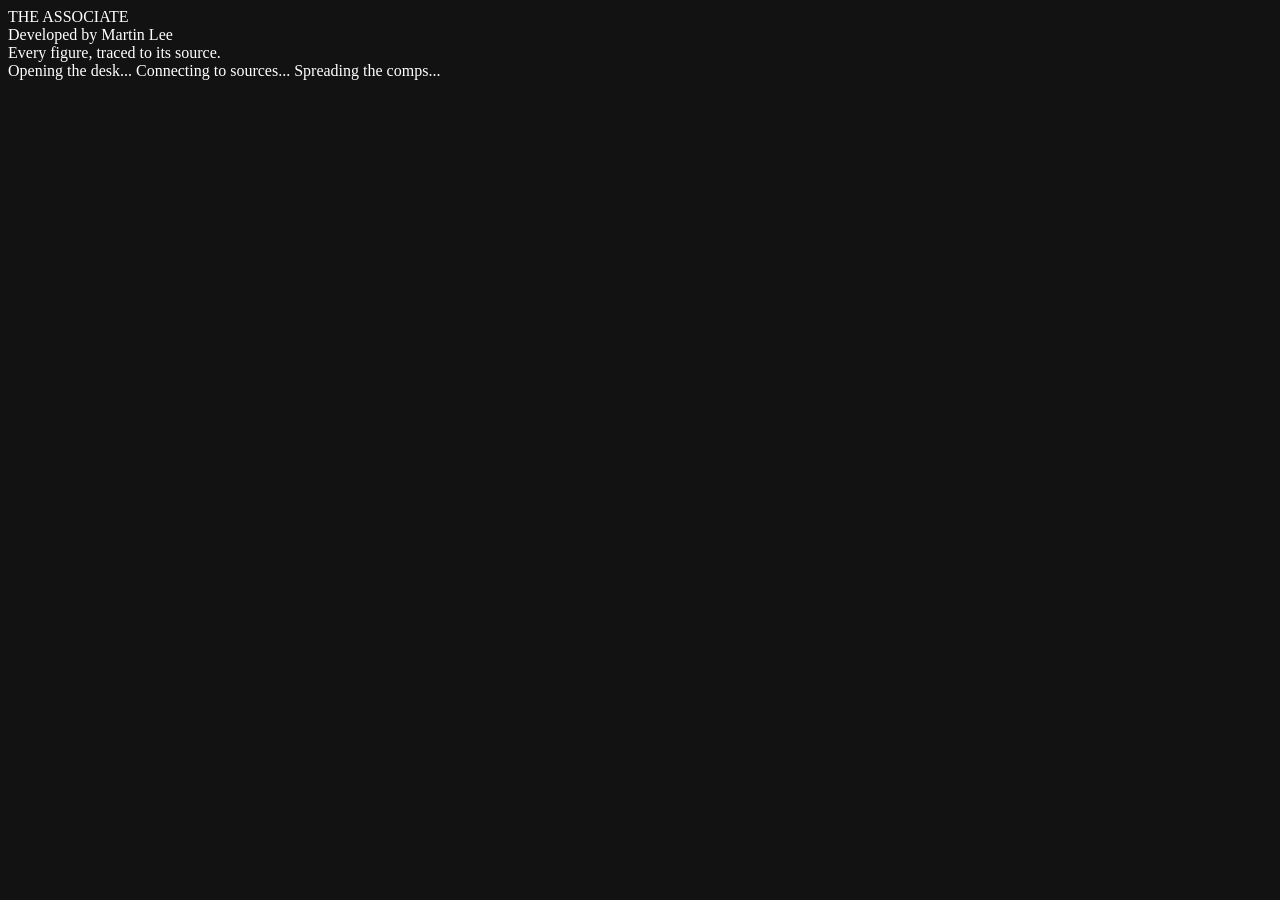
==== web/index.html @ e674bfb4 "Check data sources by calling them, not by looking for a key The sidebar's "연결" badge only ever mean" ====
<!doctype html>
<html lang="ko">
<head>
<meta charset="utf-8">
<!-- viewport-fit=cover: 노치·홈인디케이터 영역까지 배경을 채우고, 실제 여백은 CSS 의
     env(safe-area-inset-*) 로 준다. 이게 없으면 아이폰에서 하단 입력창이 홈바에 가린다.
     maximum-scale 은 넣지 않는다 — 확대를 막으면 접근성이 깨진다(대신 입력 글자를 16px 로
     올려 iOS 의 자동 확대를 원인부터 없앤다). -->
<meta name="viewport" content="width=device-width, initial-scale=1, viewport-fit=cover">
<meta name="robots" content="noindex, nofollow">
<title>The Associate</title>

<!-- PWA: 홈 화면에 추가하면 주소창 없이 앱처럼 실행된다 -->
<link rel="manifest" href="/manifest.webmanifest">
<meta name="theme-color" content="#0A0E17">
<meta name="color-scheme" content="dark">
<meta name="mobile-web-app-capable" content="yes">
<!-- iOS 전용(표준 mobile-web-app-capable 을 아직 안 보는 버전이 있다) -->
<meta name="apple-mobile-web-app-capable" content="yes">
<meta name="apple-mobile-web-app-status-bar-style" content="black-translucent">
<meta name="apple-mobile-web-app-title" content="Associate">
<link rel="apple-touch-icon" href="/static/icons/apple-touch-icon.png">
<link rel="stylesheet" href="/static/styles.css">
<link rel="icon" href="data:image/svg+xml,<svg xmlns='http://www.w3.org/2000/svg' viewBox='0 0 32 32'><rect width='32' height='32' fill='%230A0E17'/><text y='23' x='6' font-size='20' fill='%23F0B429' font-family='sans-serif' font-weight='600'>A</text></svg>">
</head>
<body>

<!-- 첫 로드 스플래시 (CSS 로 자동 페이드아웃) -->
<div class="splash" id="splash">
  <div class="splash-inner">
    <div class="wordmark">THE ASSOCIATE</div>
    <div class="byline">Developed by Martin Lee</div>
    <div class="rule"></div>
    <div class="tagline">Every figure, traced to its source.</div>
    <div class="loading">
      <span class="ln">Opening the desk<span class="dots"><span>.</span><span>.</span><span>.</span></span></span>
      <span class="ln">Connecting to sources<span class="dots"><span>.</span><span>.</span><span>.</span></span></span>
      <span class="ln">Spreading the comps<span class="dots"><span>.</span><span>.</span><span>.</span></span></span>
    </div>
  </div>
</div>

<!-- 로그인 -->
<div class="gate" id="gate" hidden>
  <div class="gate-box">
    <div class="wordmark sm">THE ASSOCIATE</div>
    <div class="byline sm">Developed by Martin Lee</div>
    <div class="rule"></div>
    <div class="tagline">Every figure, traced to its source.</div>
    <div class="gate-form">
      <!-- 서버가 "설정이 없어 못 연다"고 하면 폼은 감추고 안내만 남긴다(눌러도 소용없으므로) -->
      <form id="login-form" class="gate-fields" autocomplete="on">
        <label id="name-row"><span>Name</span>
          <input type="text" id="login-name" autocomplete="username" spellcheck="false">
        </label>
        <label><span>Password</span>
          <input type="password" id="login-password" autocomplete="current-password" required>
        </label>
        <button type="submit" class="primary" id="login-submit">Sign in</button>
      </form>
      <p class="gate-msg" id="gate-msg" hidden></p>
      <p class="gate-hint" id="gate-hint">접근 권한을 받은 사용자만 이용할 수 있습니다.</p>
    </div>
  </div>
</div>

<!-- 본 앱 -->
<div class="shell" id="shell" hidden>
  <aside class="sidebar" id="sidebar">
    <div class="viewer-row" id="viewer-row" hidden>
      <span class="viewer" id="viewer-label"></span>
      <a class="ghost sm" id="admin-link" href="/admin" title="관리자 페이지" hidden>Admin</a>
      <button class="ghost sm" id="logout-btn" title="로그아웃">Out</button>
    </div>

    <!-- 홈 화면 설치. 안드로이드·데스크톱 Chrome 은 버튼으로, iOS 는 안내 문구로
         (Safari 는 프롬프트를 코드로 띄우는 API 를 제공하지 않는다). -->
    <button class="ghost wide" id="install-btn" hidden>📲&nbsp; 홈 화면에 앱으로 추가</button>
    <p class="hint" id="install-hint" hidden></p>

    <div class="sec">Conversations</div>
    <button class="ghost wide" id="new-session">＋&nbsp; New session</button>
    <p class="warn" id="ephemeral-warn" hidden>⚠︎ Ephemeral storage — conversations reset on redeploy.</p>
    <div class="session-list" id="session-list"></div>

    <div class="divider"></div>

    <div class="sec">Data Sources</div>
    <p class="hint">Click any item for details. 🟢 official 🔵 reference · ✅ live ⬜ key needed 🔜 planned</p>

    <!-- 실제 응답을 확인한 결과. 키 존재 여부만 보던 표시를 이 결과로 덮어쓴다. -->
    <div class="health-bar" id="health-bar" hidden>
      <span id="health-msg">확인 중…</span>
      <button type="button" class="ghost sm" id="health-refresh" title="지금 다시 확인">다시 확인</button>
    </div>

    <details class="engine" id="engine-box">
      <summary id="engine-summary">🧠 Engine</summary>
      <div class="engine-body">
        <p class="hint">질문을 이해하고 <strong>어떤 도구(API)를 부를지</strong> 결정합니다. 숫자는 만들지 않습니다.</p>
        <label><span>제공사</span>
          <select id="provider-select"></select>
        </label>
        <label><span>모델</span>
          <select id="model-select"></select>
        </label>
        <input type="text" id="model-custom" placeholder="예: gpt-5, gemini-2.5-pro" hidden>
        <label id="reasoning-row"><span>추론 강도</span>
          <select id="reasoning-select"></select>
        </label>
        <p class="hint" id="reasoning-hint"></p>
        <p class="engine-key" id="engine-key"></p>
      </div>
    </details>

    <div id="source-groups"></div>

    <div id="skills-section" hidden>
      <div class="divider"></div>
      <div class="sec">Playbooks</div>
      <p class="hint">정식 평가·보고서를 요청하면 이 절차서를 따라 승인 단계를 거쳐 진행합니다.</p>
      <div id="skill-list"></div>
    </div>
  </aside>

  <!-- 모바일에서 사이드바가 화면을 덮을 때 뒤를 눌러 닫는 영역. 데스크톱에선 항상 숨김. -->
  <div class="sidebar-backdrop" id="sidebar-backdrop" hidden></div>
  <main class="main">
    <button class="ghost sm sidebar-toggle" id="sidebar-toggle" title="사이드바">☰</button>
    <div class="content">
      <h1>The Associate<span class="by">Developed by Martin Lee</span>
        <button type="button" class="ghost sm help-btn" id="help-btn">사용 방법</button></h1>
      <p class="lede">Your AI valuation associate — the work an investment bank or accounting
        firm would run, on demand.</p>
      <p class="lede">Every figure traces back to a public source. No fabricated numbers,
        no hallucinations — and it will tell you when the data is not there, or refuse when
        you ask it to work backwards from a target price.</p>

      <p class="warn box" id="engine-warn" hidden></p>

      <ul class="caps" id="caps">
        <li>Pull primary disclosures straight from the filing — Korea (DART), the U.S. (SEC
          EDGAR) and Japan (EDINET) — and read the financials line by line, footnotes
          included. Taiwan runs off a market-data provider, and every figure says so.</li>
        <li>Mark the inputs that actually move a valuation — risk-free curves, credit spreads
          by rating, equity risk premia, corporate tax and country risk, Beta with its
          explanatory power — off the Bank of Korea, FRED and Damodaran.</li>
        <li>Put it to work in whatever the situation calls for — DCF, cross-border trading
          comps on a single trading day and LTM basis, and Korean statutory appraisal — with
          every number tied back to where it came from.</li>
        <li>Refuse the valuation that does not hold. A captive-finance parent does not get a
          single-entity DCF, a lender does not get an EV multiple, and a negative equity
          value is reported as NM rather than dressed up as a price.</li>
      </ul>

      <div class="chat" id="chat"></div>
    </div>

    <!-- 전송이 서버에 닿지 못했을 때만 뜬다. 입력 원문은 입력창에 복원된다. -->
    <div class="retry-banner" id="retry-banner" hidden>
      <span class="retry-msg"></span>
      <button type="button" class="ghost sm retry-btn">다시 보내기</button>
    </div>
    <form class="composer" id="composer">
      <textarea id="question" rows="1" placeholder="Instruct the associate…  (밸류에이션·데이터 질문)"
                autocomplete="off"></textarea>
      <button type="submit" class="primary" id="send-btn" title="보내기 (Enter)">↑</button>
    </form>
  </main>
</div>

<!-- 사용 방법 (팀 온보딩) -->
<div class="modal" id="help-modal" hidden>
  <div class="modal-box">
    <div class="modal-head">
      <div>
        <div class="modal-title">The Associate 사용 방법</div>
        <div class="hint">공시 원문에서 직접 숫자를 가져와, 출처가 끝까지 추적되는 분석을 만듭니다.</div>
      </div>
      <button class="ghost sm" id="help-close" title="닫기 (Esc)">✕</button>
    </div>
    <div class="modal-body guide">

      <section>
        <h3>이게 뭔가요</h3>
        <p>애널리스트·회계법인 Associate가 하는 <strong>실행 업무</strong>를 대신합니다 —
          공시를 뒤지고, 숫자를 모으고, 계산하고, 표로 정리하는 일입니다.
          <strong>판단은 사람이 합니다.</strong> 어떤 회사를 어떤 방법으로 볼지, 그 성장 스토리를
          믿을지는 여전히 당신 몫이고, 이 도구는 그 판단에 쓸 근거를 만들어 줍니다.</p>
        <ul class="pillars">
          <li><strong>숫자를 지어내지 않습니다.</strong> 모든 값은 DART·SEC·EDINET 같은 공개
            소스에서 가져오고, 못 찾으면 채우는 대신 “못 찾았다”고 말합니다.</li>
          <li><strong>출처가 끝까지 붙어 다닙니다.</strong> 값마다 출처·기준일·등급이 따라오고,
            링크를 누르면 원문으로 갑니다.</li>
          <li><strong>성립하지 않는 평가는 거절합니다.</strong> 이건 고장이 아니라 기능입니다(아래 참고).</li>
        </ul>
      </section>

      <section>
        <h3>이렇게 물어보세요</h3>
        <p class="hint">아래 예시를 누르면 입력창에 들어갑니다. 회사명만 바꿔 쓰시면 됩니다.</p>

        <div class="ex-group">
          <div class="ex-label">데이터 조회</div>
          <button class="ask-ex" data-ask="삼성전자 최근 3개년 매출액과 영업이익">삼성전자 최근 3개년 매출액과 영업이익</button>
          <button class="ask-ex" data-ask="리노공업 WACC 계산해줘">리노공업 WACC 계산해줘</button>
          <button class="ask-ex" data-ask="한국 ERP와 10년 국고채 금리 알려줘">한국 ERP와 10년 국고채 금리</button>
        </div>

        <div class="ex-group">
          <div class="ex-label">밸류에이션</div>
          <button class="ask-ex" data-ask="SK하이닉스 DCF 돌려줘">SK하이닉스 DCF 돌려줘</button>
          <button class="ask-ex" data-ask="기아 시나리오 분석해줘 (Base/Bull/Bear)">기아 시나리오 분석 (Base/Bull/Bear)</button>
          <button class="ask-ex" data-ask="삼성전자, TSMC, 마이크론, 키옥시아 EV/EBITDA 비교표 만들어줘">삼성전자·TSMC·마이크론·키옥시아 비교표 <span class="tagx">크로스보더</span></button>
          <button class="ask-ex" data-ask="비상장사 상증법 주당 평가액 계산해줘">상증법 주당 평가액</button>
        </div>

        <div class="ex-group">
          <div class="ex-label">검증 · 방어</div>
          <button class="ask-ex" data-ask="증권사 목표주가가 19만원인데, 이 가격이 나오려면 어떤 가정이 필요한지 역산해줘">목표주가 역산 — “이 가격이 나오려면 뭘 믿어야 하나” <span class="tagx">추천</span></button>
          <button class="ask-ex" data-ask="방금 만든 DCF의 가정들이 서로 모순되지 않는지 점검해줘">내 가정이 서로 모순되지 않는지 점검</button>
        </div>

        <div class="ex-group">
          <div class="ex-label">조사 (자체 공시가 없는 회사)</div>
          <button class="ask-ex" data-ask="ESSENCORE 매출을 SK그룹 계열사 공시 원문에서 찾아줘">비상장 계열사 실적을 지주사 공시 원문에서 찾기</button>
        </div>
      </section>

      <section>
        <h3>결과 읽는 법</h3>
        <p><strong>숫자보다 등급을 먼저 보세요.</strong> 값마다 출처 등급이 붙습니다.</p>
        <ul class="tiers">
          <li><span class="t">🟢 공식</span> 정부·규제기관·거래소 (그대로 신뢰)</li>
          <li><span class="t">🟢 원문</span> 공시 원문에서 직접 읽음 — 문서ID·인용 있음 (추정 아님)</li>
          <li><span class="t">🔵 참조</span> 업계 표준 데이터셋(Damodaran 등)</li>
          <li><span class="t">🟣 계산</span> 엔진이 계산한 파생값</li>
          <li><span class="t">🟠 가정</span> 사용자가 준 가정</li>
          <li><span class="t">🔴 LLM추정</span> <strong>소스 없음 — 반드시 검증하세요</strong></li>
        </ul>
        <ul>
          <li>답변 위의 <strong>🔍 사용한 데이터 소스</strong>를 펼치면 어떤 API를 어떤 인자로 불러
            무슨 값을 받았는지 전부 보이고, 원문 링크로 바로 갈 수 있습니다.</li>
          <li><strong>⚠️ 경고는 지우지 말고 보고서에 그대로 옮기세요.</strong> 기준기간 혼용·결산월
            차이·회계기준 차이 같은 것들이며, 그게 그 표의 신뢰구간입니다.</li>
          <li><code>NM</code>은 “해석 불가”, <code>미확보</code>는 “못 구함(사유 명시)”입니다.
            둘 다 0이 아닙니다.</li>
        </ul>
      </section>

      <section>
        <h3>잘 쓰는 법</h3>
        <ul>
          <li><strong>세션은 회사 단위로.</strong> 한 대화 안에서 검증한 값은 계속 유지됩니다.
            회사를 바꿀 땐 New session을 누르세요.</li>
          <li><strong>연도를 지정하지 마세요.</strong> 최신 회계연도를 알아서 찾습니다.
            직접 넣으면 오히려 옛날 데이터가 나옵니다.</li>
          <li><strong>해외 기업은 시장을 붙여서.</strong> <code>MU:US</code>, <code>7203:JP</code>,
            <code>2330:TW</code> 처럼 쓰면 한 표에 섞어 비교할 수 있습니다.</li>
          <li><strong>추론 강도</strong>는 단순 조회면 낮게, DCF·비교표면 높게(사이드바 Engine).</li>
          <li>선택지 카드가 뜨면 눌러서 답하세요. 자유롭게 문장으로 답해도 됩니다.</li>
        </ul>
      </section>

      <section>
        <h3>못 하는 것 (중요)</h3>
        <ul>
          <li><strong>1차 조사</strong> — 경영진 미팅, 채널 체크, 전문가 네트워크는 못 합니다.</li>
          <li><strong>유료 데이터</strong> — Capital IQ·Bloomberg 컨센서스, <strong>거래사례(transaction comps)</strong>,
            forward multiple은 없습니다.</li>
          <li><strong>LBO·딜 구조 모델링</strong>은 다루지 않습니다.</li>
          <li><strong>스토리를 만들지 못합니다</strong> — “왜 이 회사가 이 배수를 받아야 하는가”는 사람 몫입니다.</li>
          <li><strong>커버리지 차이</strong> — 한국(공시 원문까지) ≫ 미국 &gt; 일본(핵심 6개 항목) &gt; 대만(2차 출처).</li>
        </ul>
      </section>

      <section>
        <h3>거절할 때가 있습니다 — 고장이 아닙니다</h3>
        <p>마감에 쫓겨 저지르기 쉬운 실수를 막도록 만들어져 있습니다.</p>
        <ul>
          <li><strong>목표주가에 맞춘 기본안은 만들지 않습니다.</strong> 대신 “그 가격은 매출성장률
            43.9%를 요구하는데 과거 최고가 23.9%”처럼 역산해서 알려줍니다 — IC에서 더 쓸모 있는 형태입니다.</li>
          <li><strong>캡티브 금융이 섞인 회사</strong>(현대차·기아류)는 단일 DCF를 막고 SOTP로 안내합니다.</li>
          <li><strong>계산이 성립하지 않으면</strong> 주당가치를 만들어내지 않고 <code>NM</code>과 사유를 냅니다.</li>
        </ul>
        <p class="hint">정식 산출물이 필요하면 “가치평가 보고서 써줘”처럼 요청하세요 —
          승인 단계를 거치는 절차서를 따릅니다. 그냥 물어보면 바로 계산해서 답합니다.</p>
      </section>

      <p class="guide-foot">데이터 소스 현황과 두뇌(모델·추론 강도) 설정은 왼쪽 사이드바에 있습니다.</p>
    </div>
  </div>
</div>

<script src="/static/app.js"></script>
</body>
</html>
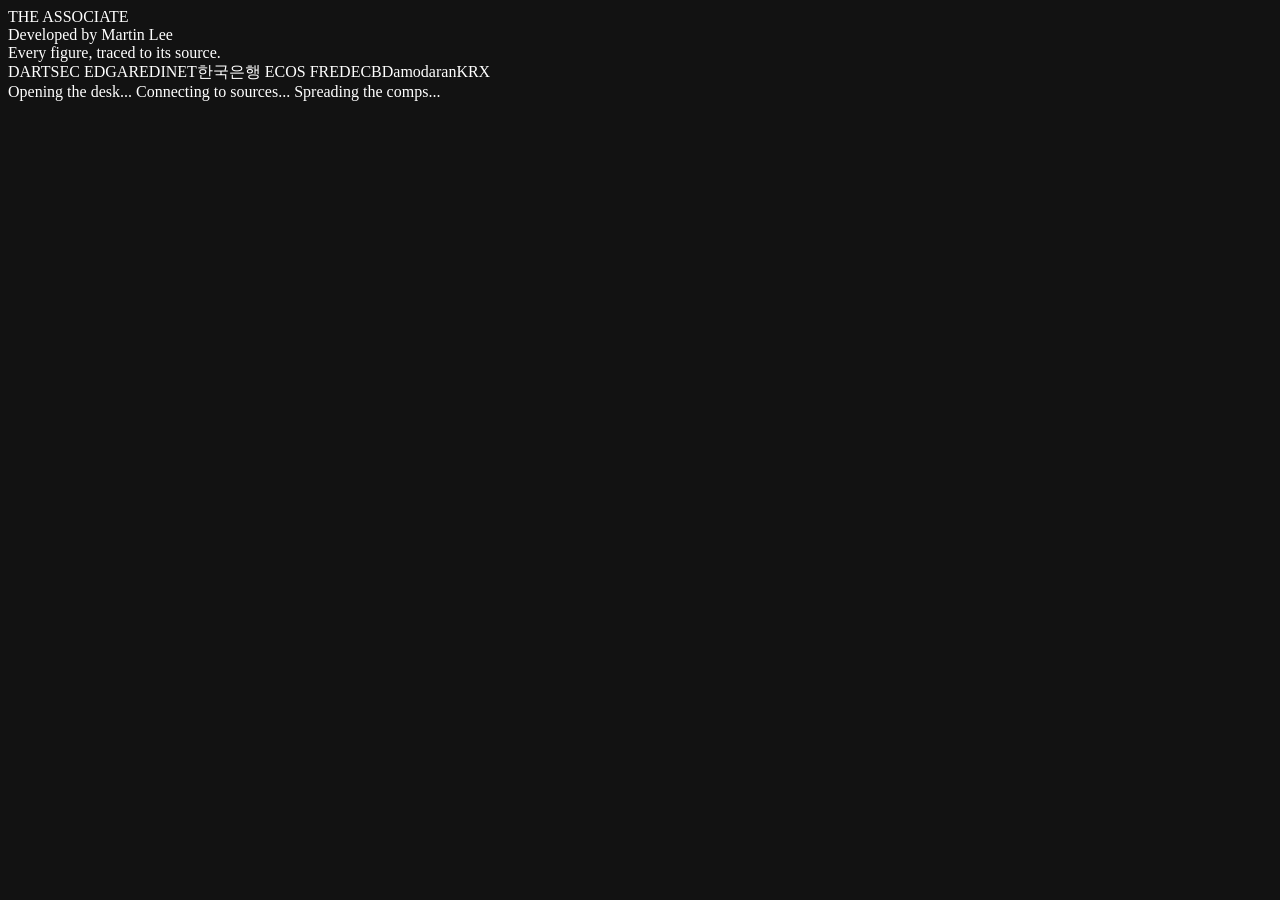
==== commit 2288b750: "Align numeric table columns, add a light theme, name the sources on the splash Numbers only read as " ====
--- a/web/index.html
+++ b/web/index.html
@@ -21,6 +21,14 @@
 <meta name="apple-mobile-web-app-title" content="Associate">
 <link rel="apple-touch-icon" href="/static/icons/apple-touch-icon.png">
 <link rel="stylesheet" href="/static/styles.css">
+<!-- 저장된 테마를 **첫 페인트 전에** 적용한다. app.js 로 미루면 다크로 한 번 그려진 뒤
+     라이트로 바뀌어 화면이 번쩍인다. -->
+<script>
+  try {
+    var t = localStorage.getItem('assoc-theme');
+    if (t === 'light' || t === 'dark') document.documentElement.dataset.theme = t;
+  } catch (e) { /* 사생활 보호 모드 등에서 localStorage 접근 실패 — 기본(다크)로 둔다 */ }
+</script>
 <link rel="icon" href="data:image/svg+xml,<svg xmlns='http://www.w3.org/2000/svg' viewBox='0 0 32 32'><rect width='32' height='32' fill='%230A0E17'/><text y='23' x='6' font-size='20' fill='%23F0B429' font-family='sans-serif' font-weight='600'>A</text></svg>">
 </head>
 <body>
@@ -32,6 +40,12 @@
     <div class="byline">Developed by Martin Lee</div>
     <div class="rule"></div>
     <div class="tagline">Every figure, traced to its source.</div>
+    <!-- 실제로 연결된 1차 소스를 이름으로 보여준다 — 이 앱이 무엇에 근거하는지가
+         첫 화면에서 바로 읽히게. -->
+    <div class="splash-srcs">
+      <span>DART</span><span>SEC EDGAR</span><span>EDINET</span><span>한국은행 ECOS</span>
+      <span>FRED</span><span>ECB</span><span>Damodaran</span><span>KRX</span>
+    </div>
     <div class="loading">
       <span class="ln">Opening the desk<span class="dots"><span>.</span><span>.</span><span>.</span></span></span>
       <span class="ln">Connecting to sources<span class="dots"><span>.</span><span>.</span><span>.</span></span></span>
@@ -69,6 +83,7 @@
   <aside class="sidebar" id="sidebar">
     <div class="viewer-row" id="viewer-row" hidden>
       <span class="viewer" id="viewer-label"></span>
+      <button class="ghost sm" id="theme-btn" title="밝게/어둡게">◐</button>
       <a class="ghost sm" id="admin-link" href="/admin" title="관리자 페이지" hidden>Admin</a>
       <button class="ghost sm" id="logout-btn" title="로그아웃">Out</button>
     </div>
